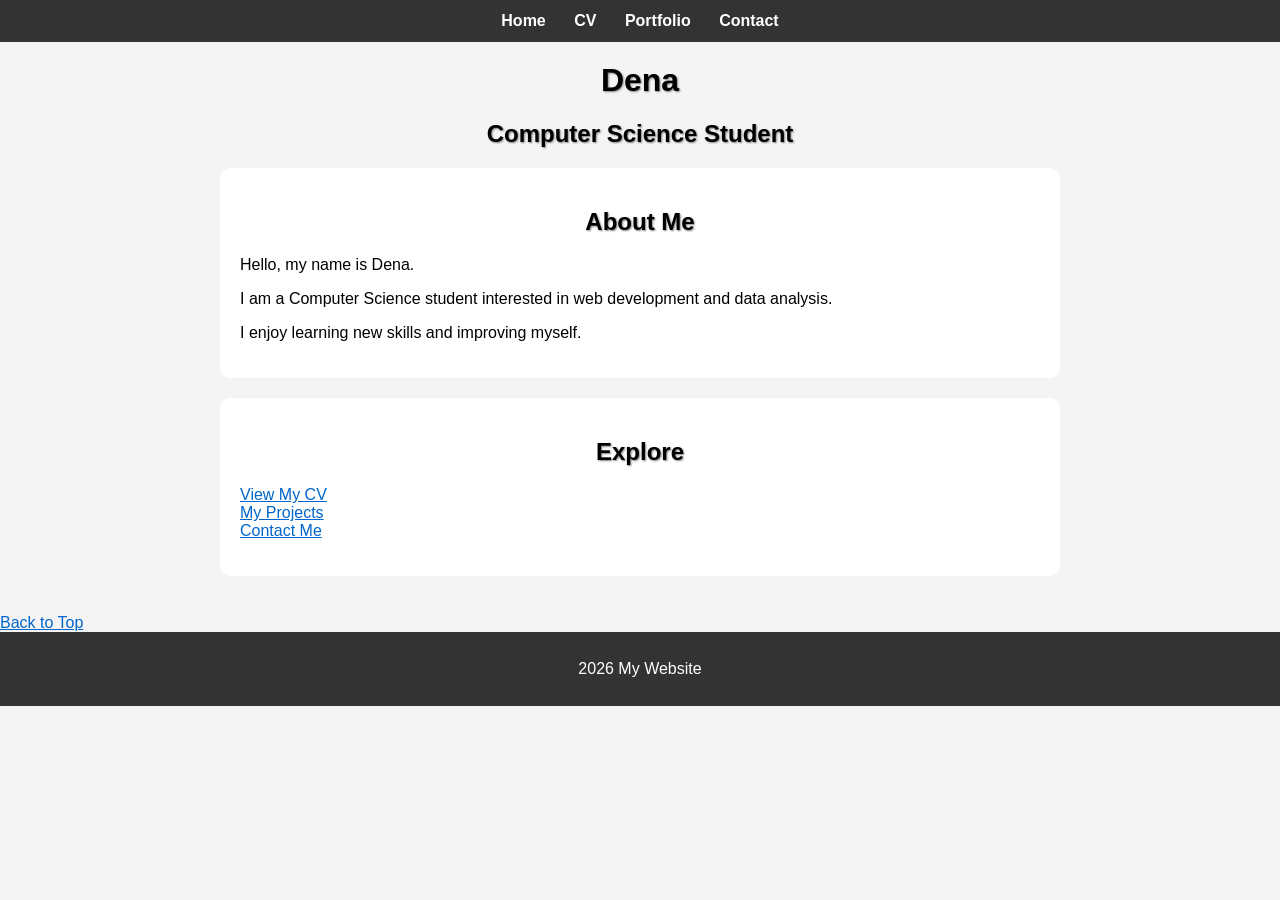
==== index.html @ 8bef71b8 "Add files via upload" ====
<!DOCTYPE html>
<html>

<head>
<link rel="stylesheet" href="styles.css">
<title>Home</title>
</head>

<body id="top">

<header>

<nav role="navigation">
<a href="index.html">Home</a>
<a href="cv.html">CV</a>
<a href="projects.html">Portfolio</a>
<a href="contact.html">Contact</a>
</nav>

<h1>Dena</h1>
<h2>Computer Science Student</h2>

</header>

<main>

<section>

<h2>About Me</h2>

<p>Hello, my name is Dena.</p>

<p>
I am a Computer Science student interested in web development 
and data analysis.
</p>

<p>
I enjoy learning new skills and improving myself.
</p>

</section>

<section>

<h2>Explore</h2>

<p>
<a href="cv.html">View My CV</a><br>
<a href="projects.html">My Projects</a><br>
<a href="contact.html">Contact Me</a>
</p>

</section>

<br>

<a href="#top">Back to Top</a>

</main>

<footer>
<p>2026 My Website</p>
</footer>

</body>

</html>
---- styles.css ----
body {
    font-family: Arial, sans-serif;
    background-color: #f4f4f4;
    margin: 0;
    padding: 0;
}


nav {
    background-color: #333;
    padding: 12px;
    text-align: center;
}

nav a {
    color: white;
    margin: 12px;
    text-decoration: none;
    font-weight: bold;
    transition: 0.3s;
}

nav a:hover {
    color: #ffcc00;
}

h1, h2 {
    text-align: center;
    text-shadow: 1px 1px 2px gray;
    margin-top: 20px;
}


section {
    background-color: white;
    margin: 20px auto;
    padding: 20px;
    border-radius: 10px;
    max-width: 800px;
}


.about {
    max-width: 500px;
    line-height: 1.6;
    margin: auto;
}

article {
    background-color: white;
    margin: 20px auto;
    padding: 15px;
    border-radius: 10px;
    max-width: 700px;
    box-shadow: 0 2px 6px rgba(0,0,0,0.1);
}

article h3 {
    color: #333;
}

article p {
    line-height: 1.6;
}

time {
    color: gray;
    font-size: 14px;
}


img {
    display: block;
    margin: 20px auto;
    border-radius: 50%;
}


footer {
    text-align: center;
    padding: 12px;
    background-color: #333;
    color: white;
}


a {
    color: #0066cc;
}

a:hover {
    text-decoration: underline;
}
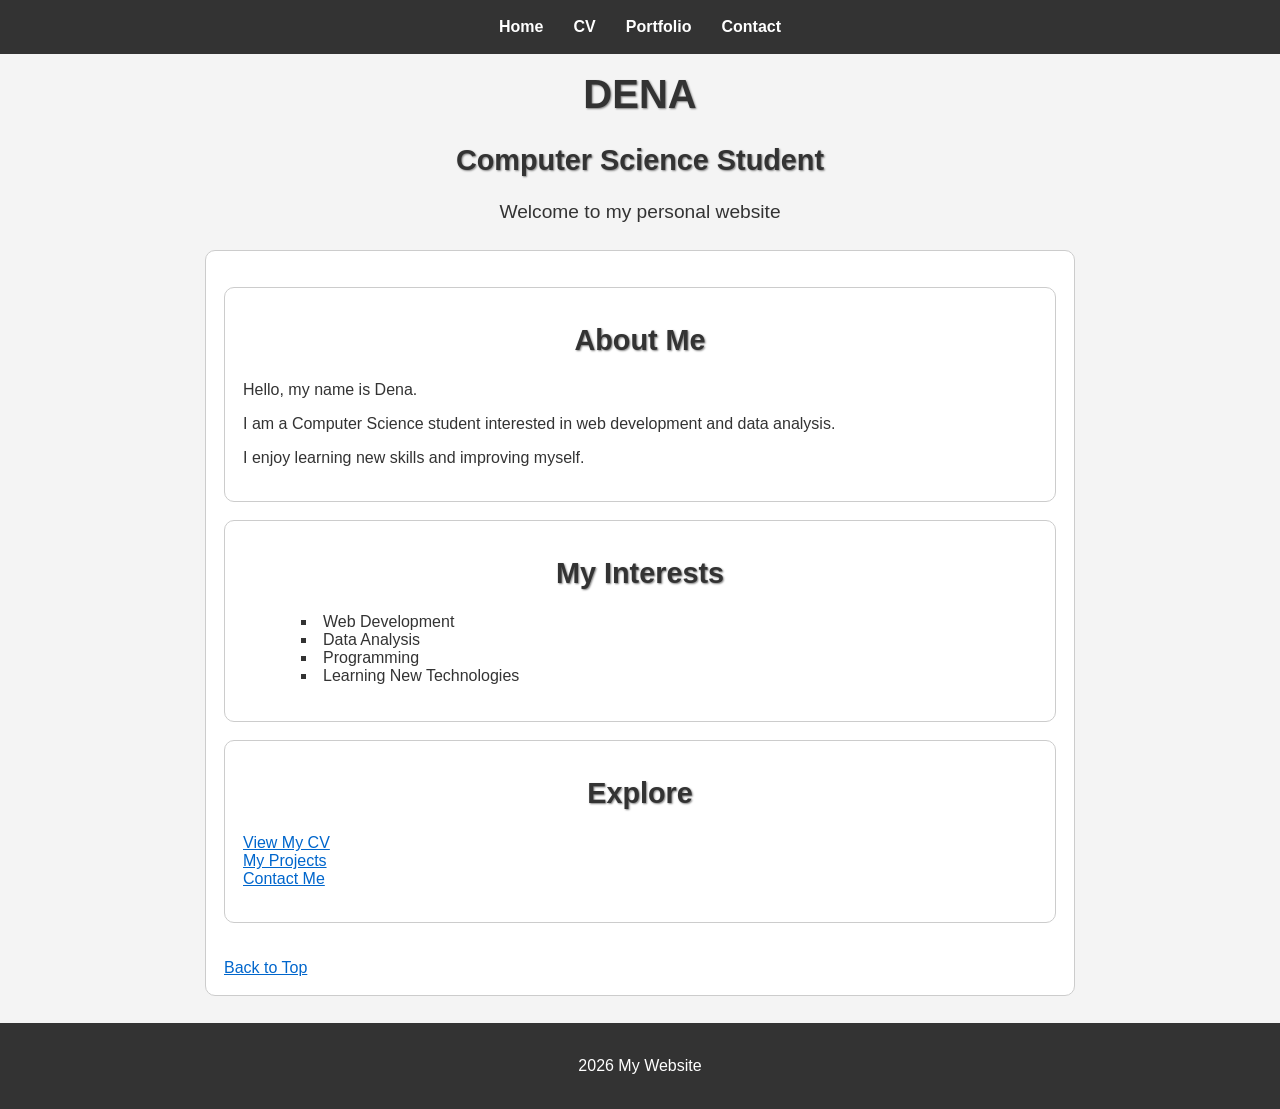
==== commit 6333aeaf: "Add files via upload" ====
--- a/index.html
+++ b/index.html
@@ -20,9 +20,12 @@
 <h1>Dena</h1>
 <h2>Computer Science Student</h2>
 
+<p id="intro">Welcome to my personal website</p>
+
 </header>
 
-<main>
+<!-- ✨ أضفنا class هنا -->
+<main class="container">
 
 <section>
 
@@ -38,6 +41,20 @@
 <p>
 I enjoy learning new skills and improving myself.
 </p>
+
+</section>
+
+
+<section>
+
+<h2>My Interests</h2>
+
+<ul>
+<li>Web Development</li>
+<li>Data Analysis</li>
+<li>Programming</li>
+<li>Learning New Technologies</li>
+</ul>
 
 </section>
 
--- a/styles.css
+++ b/styles.css
@@ -1,20 +1,24 @@
+/* ===== Base Styling ===== */
 body {
-    font-family: Arial, sans-serif;
+    font-family: Arial, Helvetica, sans-serif;
     background-color: #f4f4f4;
     margin: 0;
     padding: 0;
+    font-size: 1rem;
+    color: #333;
 }
 
 
+/* ===== Navigation ===== */
 nav {
     background-color: #333;
-    padding: 12px;
+    padding: 2vh;
     text-align: center;
 }
 
 nav a {
     color: white;
-    margin: 12px;
+    margin: 1vw;
     text-decoration: none;
     font-weight: bold;
     transition: 0.3s;
@@ -24,34 +28,78 @@
     color: #ffcc00;
 }
 
+
+/* ===== Headings ===== */
 h1, h2 {
     text-align: center;
     text-shadow: 1px 1px 2px gray;
-    margin-top: 20px;
+    margin-top: 2vh;
+}
+
+h1 {
+    text-transform: uppercase;
+    font-size: clamp(1.5rem, 4vw, 2.5rem);
+}
+
+h2 {
+    text-transform: capitalize;
+    font-size: clamp(1.2rem, 3vw, 1.8rem);
 }
 
 
-section {
+/* ===== Container (NEW - للاندكس) ===== */
+.container {
     background-color: white;
-    margin: 20px auto;
-    padding: 20px;
+    margin: 3vh auto;
+    padding: 2vh;
     border-radius: 10px;
-    max-width: 800px;
+    max-width: 65vw;
+    border: 1px solid #ccc;
 }
 
 
+/* ===== Sections (Box Model) ===== */
+section {
+    background-color: white;
+    margin: 2vh auto;
+    padding: 2vh;
+    border-radius: 10px;
+    max-width: 100%; /* عشان يكون داخل container */
+    border: 1px solid #ccc;
+}
+
+
+/* ===== ID Selector ===== */
+#intro {
+    text-align: center;
+    font-size: 1.2rem;
+    margin-bottom: 2vh;
+}
+
+
+/* ===== Class Selector ===== */
+.highlight {
+    background-color: yellow;
+    font-weight: bold;
+    padding: 0.5vh;
+}
+
+
+/* ===== About Section ===== */
 .about {
-    max-width: 500px;
+    max-width: 40vw;
     line-height: 1.6;
     margin: auto;
 }
 
+
+/* ===== Articles ===== */
 article {
     background-color: white;
-    margin: 20px auto;
-    padding: 15px;
+    margin: 2vh auto;
+    padding: 2vh;
     border-radius: 10px;
-    max-width: 700px;
+    max-width: 60vw;
     box-shadow: 0 2px 6px rgba(0,0,0,0.1);
 }
 
@@ -63,31 +111,54 @@
     line-height: 1.6;
 }
 
+
+/* ===== Time ===== */
 time {
     color: gray;
-    font-size: 14px;
+    font-size: 0.9rem;
 }
 
 
+/* ===== Images ===== */
 img {
     display: block;
-    margin: 20px auto;
+    margin: 2vh auto;
     border-radius: 50%;
+    max-width: 30vw;
 }
 
 
-footer {
-    text-align: center;
-    padding: 12px;
-    background-color: #333;
-    color: white;
+/* ===== Lists Styling ===== */
+ul {
+    list-style-type: square;
+    list-style-position: inside;
+    margin: 2vh;
+}
+
+ol {
+    list-style-type: upper-roman;
+    margin: 2vh;
+}
+
+dl {
+    margin: 2vh;
 }
 
 
+/* ===== Links ===== */
 a {
     color: #0066cc;
 }
 
 a:hover {
     text-decoration: underline;
+}
+
+
+/* ===== Footer ===== */
+footer {
+    text-align: center;
+    padding: 2vh;
+    background-color: #333;
+    color: white;
 }
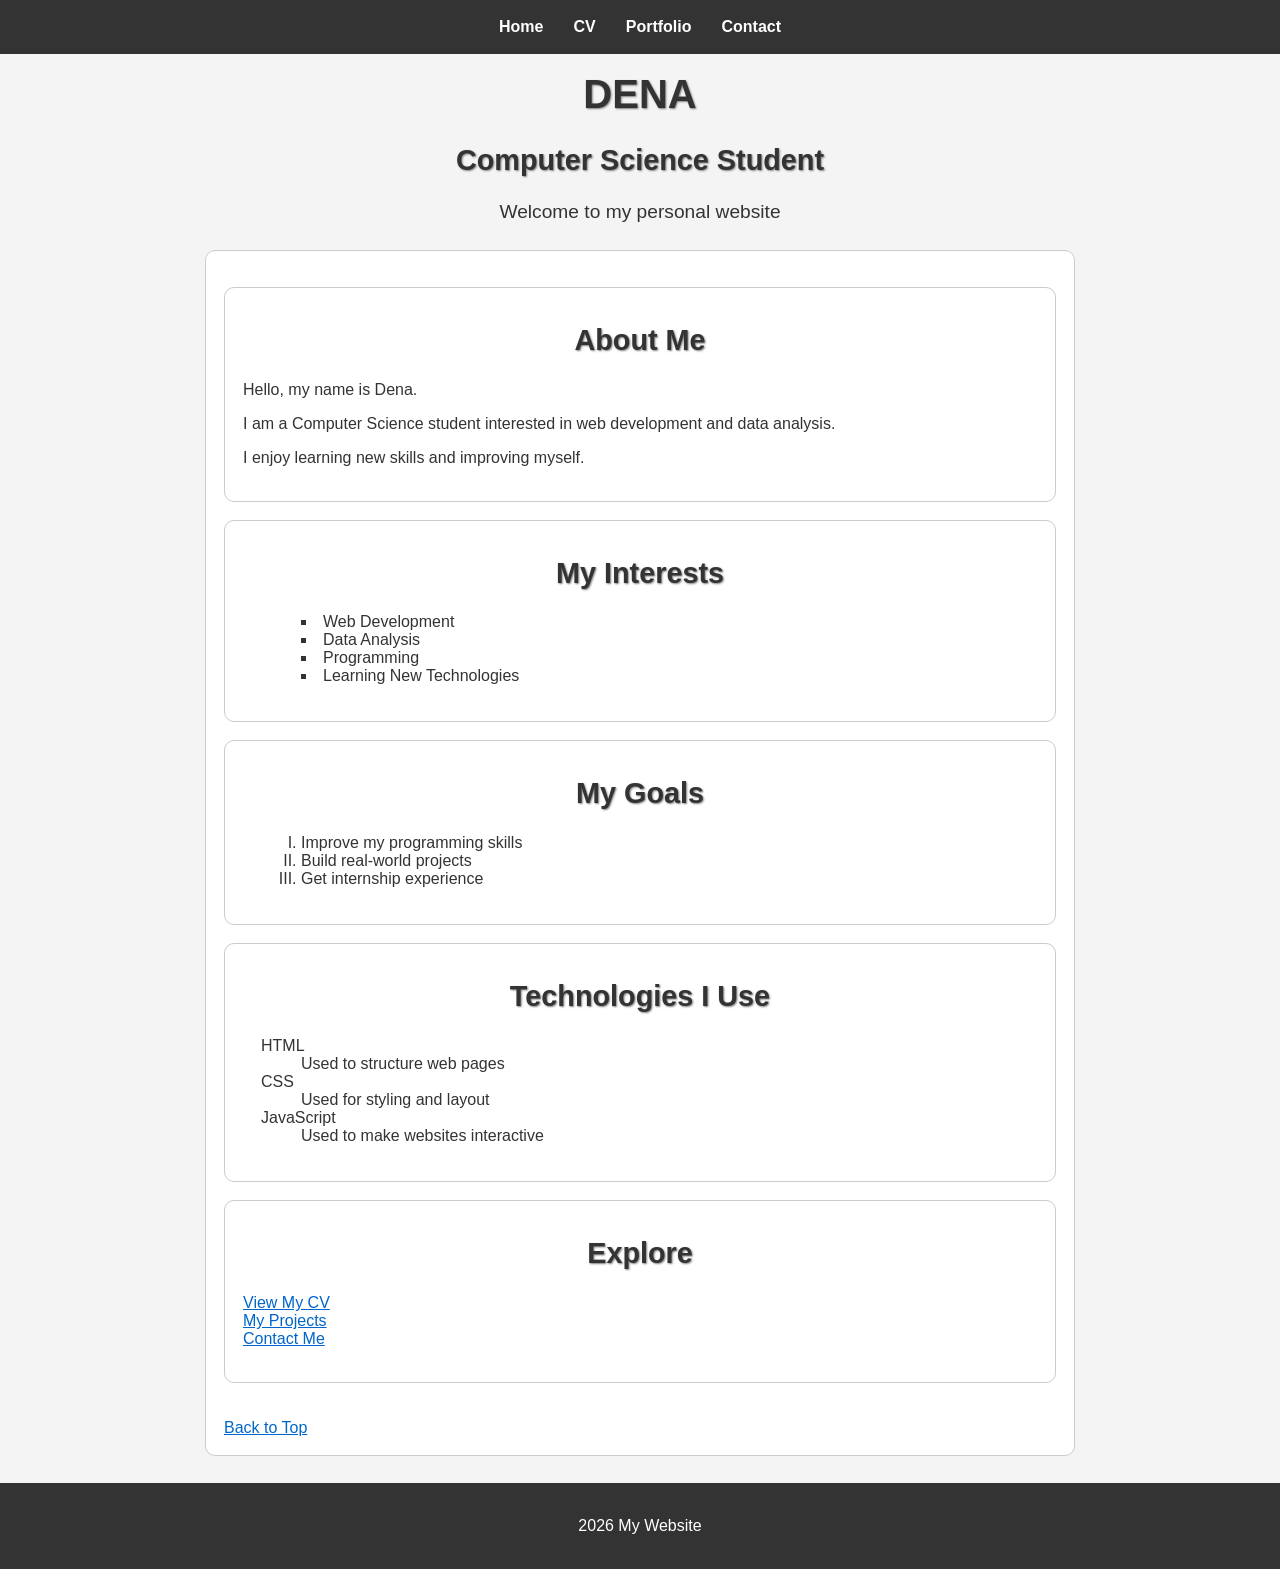
==== commit 0f71536f: "Add files via upload" ====
--- a/index.html
+++ b/index.html
@@ -24,7 +24,6 @@
 
 </header>
 
-<!-- ✨ أضفنا class هنا -->
 <main class="container">
 
 <section>
@@ -58,6 +57,36 @@
 
 </section>
 
+
+<section>
+
+<h2>My Goals</h2>
+
+<ol>
+<li>Improve my programming skills</li>
+<li>Build real-world projects</li>
+<li>Get internship experience</li>
+</ol>
+
+</section>
+
+<section>
+
+<h2>Technologies I Use</h2>
+
+<dl>
+<dt>HTML</dt>
+<dd>Used to structure web pages</dd>
+
+<dt>CSS</dt>
+<dd>Used for styling and layout</dd>
+
+<dt>JavaScript</dt>
+<dd>Used to make websites interactive</dd>
+</dl>
+
+</section>
+
 <section>
 
 <h2>Explore</h2>
